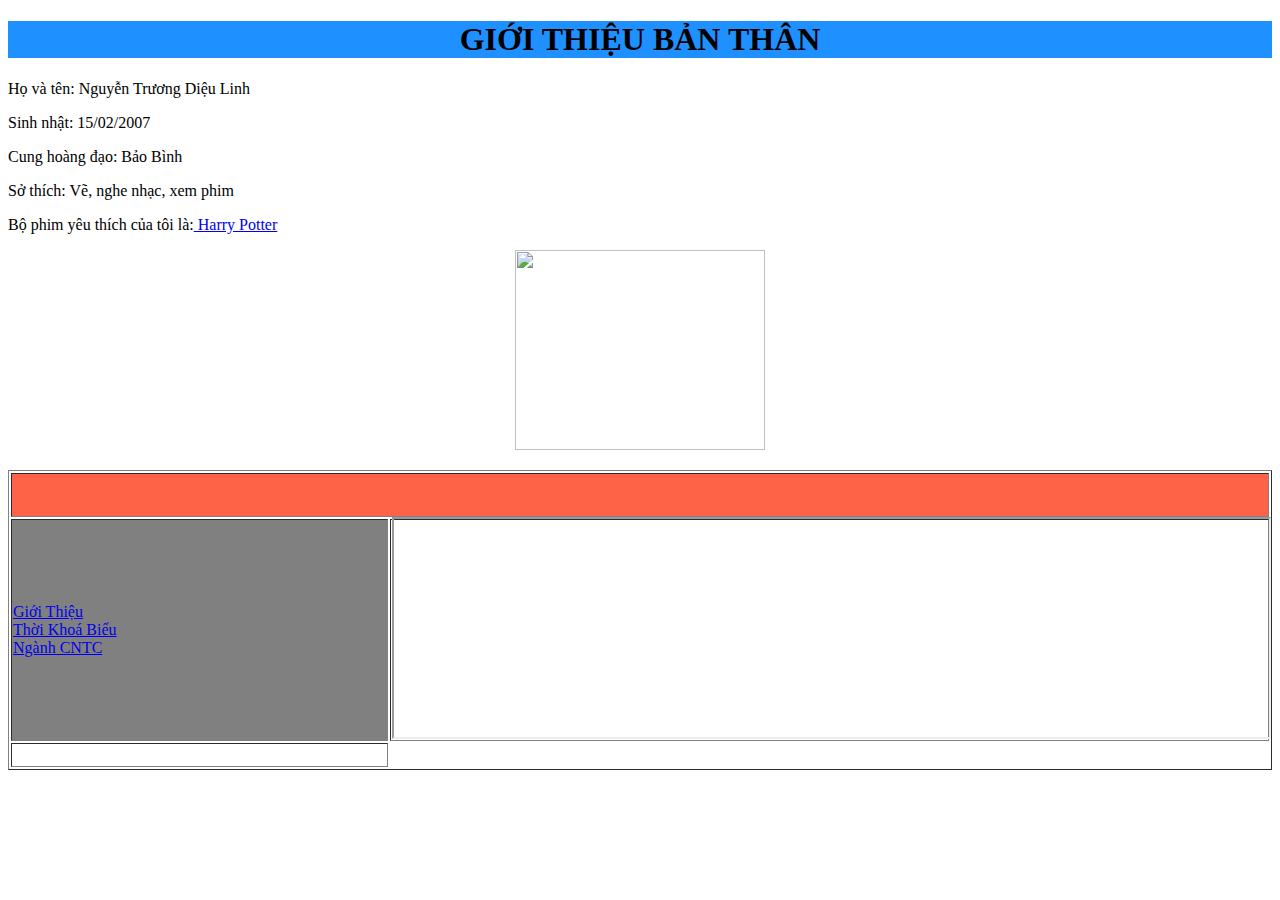
==== index.html @ d3d2154b "Add files via upload" ====
<!DOCTYPE html>
<html>

<head>
  <meta charset="utf-8">
  <meta name="viewport" content="width=device-width">
  <title> BÀI TẬP TIN HỌC LỚP 12</title>
  <link href="style.css" rel="stylesheet" type="text/css" />
</head>

<body>
  <center>
    <h1 style="background-color:DodgerBlue;"> GIỚI THIỆU BẢN THÂN </h1>
  </center>
  <p>
    Họ và tên: Nguyễn Trương Diệu Linh
  <p>
    Sinh nhật: 15/02/2007
  <p>
    Cung hoàng đạo: Bảo Bình
  <p>
    Sở thích: Vẽ, nghe nhạc, xem phim
  <p>
    Bộ phim yêu thích của tôi là:<a href=https://m.youtube.com/watch?v=aE_R7XfWLLk&pp=ygUQI2hhcnJ5cG90dGVydGFwMQ%3D%3D>
      Harry Potter </a>
    <center> <img src="https://www.techadvisor.com/wp-content/uploads/2022/06/harry_potter.jpg?quality=50&strip=all"
        width="250" height="200"></center>
  </p>
  <script src="script.js"></script>
</body>

</html>
</p>
  <script src="script.js"></script>
</body>
 <head>
   <body>
     <table border="1" width="100%" height="300px">
       <tr>
           <td colspan="2" height="40px" bgcolor="tomato">
           <center
         </td>
    </tr>
    <tr>
      <td width="30%" bgcolor="gray">
        <a href="contents/gioithieu.html" target="Noidung"> Giới Thiệu</a> <br>
        <a href="contents/tkb.html" target="Noidung"> Thời Khoá Biểu</a> <br>
        <a href="contents/Ngành CNTC.html" target="Noidung"> Ngành CNTC</a> <br>
      </td>
      <td>
        <iframe name="Nội Dung" width="100%" height="100%"></iframe>
      </td>
    </tr>
      <tr>
         <td height="20px">

         </td>
       </tr>
     </table>
   </body>
 </head>
</html>
---- style.css ----
html {
  height: 100%;
  width: 100%;
}
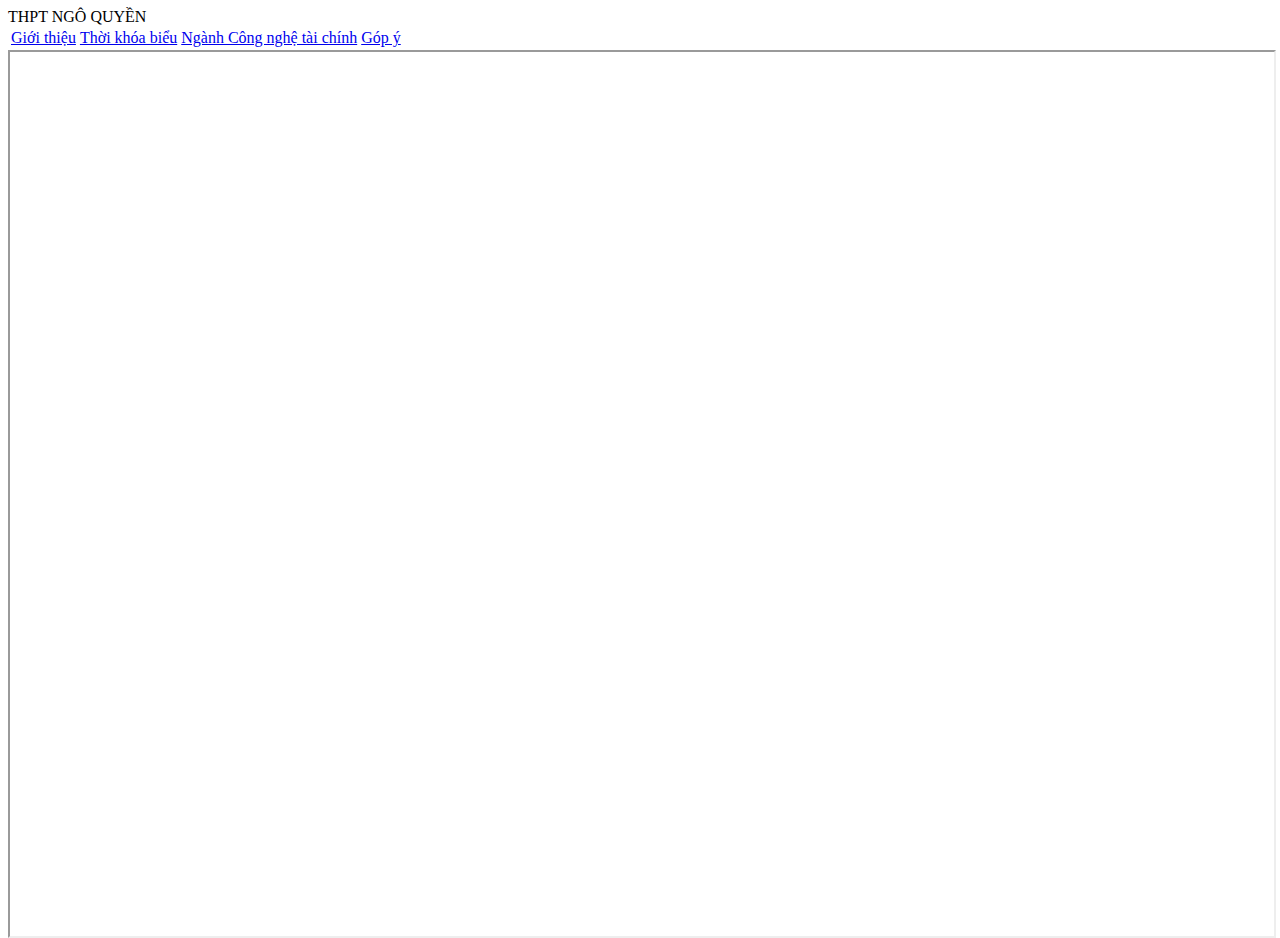
==== commit aa46720f: "Create index.html" ====
--- a/index.html
+++ b/index.html
@@ -1,62 +1,41 @@
-<!DOCTYPE html>
 <html>
-
-<head>
-  <meta charset="utf-8">
-  <meta name="viewport" content="width=device-width">
-  <title> BÀI TẬP TIN HỌC LỚP 12</title>
-  <link href="style.css" rel="stylesheet" type="text/css" />
-</head>
-
-<body>
-  <center>
-    <h1 style="background-color:DodgerBlue;"> GIỚI THIỆU BẢN THÂN </h1>
-  </center>
-  <p>
-    Họ và tên: Nguyễn Trương Diệu Linh
-  <p>
-    Sinh nhật: 15/02/2007
-  <p>
-    Cung hoàng đạo: Bảo Bình
-  <p>
-    Sở thích: Vẽ, nghe nhạc, xem phim
-  <p>
-    Bộ phim yêu thích của tôi là:<a href=https://m.youtube.com/watch?v=aE_R7XfWLLk&pp=ygUQI2hhcnJ5cG90dGVydGFwMQ%3D%3D>
-      Harry Potter </a>
-    <center> <img src="https://www.techadvisor.com/wp-content/uploads/2022/06/harry_potter.jpg?quality=50&strip=all"
-        width="250" height="200"></center>
-  </p>
-  <script src="script.js"></script>
-</body>
-
+ <head>
+   <meta charset="utf-8">
+   <meta name="viewport" content="width=device-width">
+   <title>BÀI TẬP TIN HỌC 12</title>
+   <link href="style.css" rel="stylesheet" type="text/css" />
+ </head>
+ <body>
+  
+  <div class="header"> THPT NGÔ QUYỀN</div>
+  <div class="thucdon">
+   <table>
+    <tr>
+     <td>
+      <div class="box">
+       <a href="Contents/Giới thiệu.html" target="noidung">Giới thiệu</a>
+      </div>
+     </td>
+     <td>
+      <div class="box">
+       <a href="Contents/Thời khóa biểu.html"target="noidung">Thời khóa biểu</a>
+      </div>
+     </td>
+     <td>
+      <div class="box">
+        <a href="Contents/Ngành CNTC.html"target="noidung">Ngành Công nghệ tài chính</a>
+      </div>
+       </td>
+     <td>
+      <div class="box">
+         <a href="Content/bai7-nv2.html"target="noidung">Góp ý</a>
+      </div>
+     </td>
+    </tr>
+    </table>
+  </div>
+  <div class="noidung">
+   <iframe name="noidung" width="100%" height="100%"></iframe>
+  </div>
+ </body>
 </html>
-</p>
-  <script src="script.js"></script>
-</body>
- <head>
-   <body>
-     <table border="1" width="100%" height="300px">
-       <tr>
-           <td colspan="2" height="40px" bgcolor="tomato">
-           <center
-         </td>
-    </tr>
-    <tr>
-      <td width="30%" bgcolor="gray">
-        <a href="contents/gioithieu.html" target="Noidung"> Giới Thiệu</a> <br>
-        <a href="contents/tkb.html" target="Noidung"> Thời Khoá Biểu</a> <br>
-        <a href="contents/Ngành CNTC.html" target="Noidung"> Ngành CNTC</a> <br>
-      </td>
-      <td>
-        <iframe name="Nội Dung" width="100%" height="100%"></iframe>
-      </td>
-    </tr>
-      <tr>
-         <td height="20px">
-
-         </td>
-       </tr>
-     </table>
-   </body>
- </head>
-</html>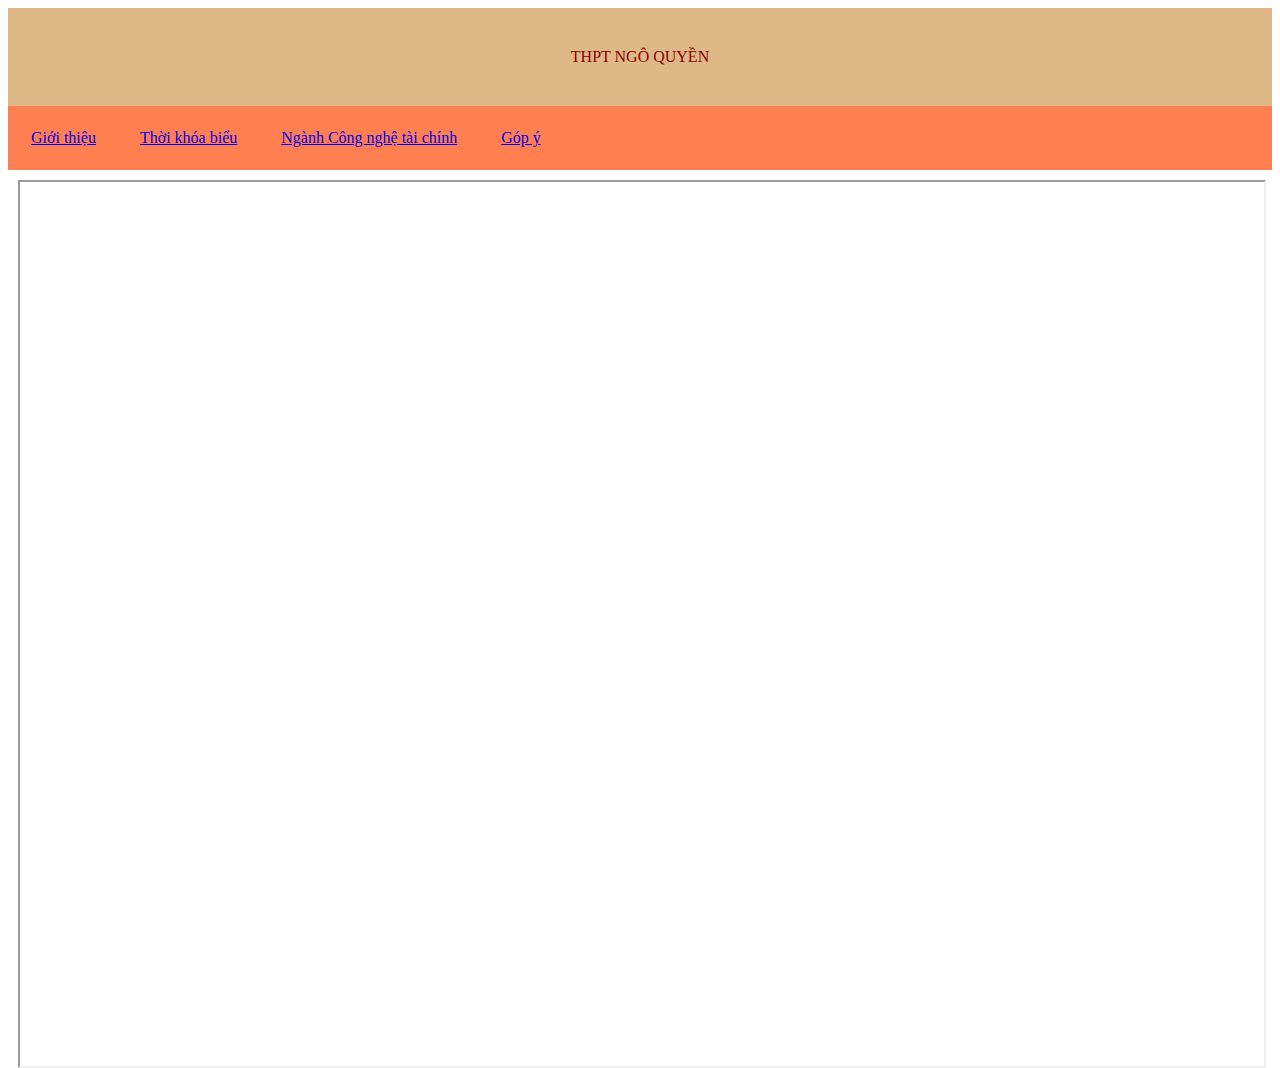
==== commit 73e6cd8c: "Update index.html" ====
--- a/index.html
+++ b/index.html
@@ -2,7 +2,7 @@
  <head>
    <meta charset="utf-8">
    <meta name="viewport" content="width=device-width">
-   <title>BÀI TẬP TIN HỌC 12</title>
+   <title>BÀI TẬP TIN HỌC 12M</title>
    <link href="style.css" rel="stylesheet" type="text/css" />
  </head>
  <body>
@@ -13,22 +13,22 @@
     <tr>
      <td>
       <div class="box">
-       <a href="Contents/Giới thiệu.html" target="noidung">Giới thiệu</a>
+       <a href="contents/gioithieu.html" target="noidung">Giới thiệu</a>
       </div>
      </td>
      <td>
       <div class="box">
-       <a href="Contents/Thời khóa biểu.html"target="noidung">Thời khóa biểu</a>
+       <a href="contents/tkb.html"target="noidung">Thời khóa biểu</a>
       </div>
      </td>
      <td>
       <div class="box">
-        <a href="Contents/Ngành CNTC.html"target="noidung">Ngành Công nghệ tài chính</a>
+        <a href="contents/Ngành CNTC.html"target="noidung">Ngành Công nghệ tài chính</a>
       </div>
        </td>
      <td>
       <div class="box">
-         <a href="Content/bai7-nv2.html"target="noidung">Góp ý</a>
+         <a href="contents/bai7-nv2.html"target="noidung">Góp ý</a>
       </div>
      </td>
     </tr>
--- a/style.css
+++ b/style.css
@@ -1,4 +1,27 @@
 html {
   height: 100%;
   width: 100%;
-}+}
+.header{
+  color: DarkRed;
+  background-color:BurlyWood;
+  text-align: center;
+  padding: 40px;
+}
+.thucdon{
+  background-color: Coral;
+  text-align: center; 
+  display: block; 
+}
+.thucdon a{
+  background-color:Coral;
+  display: block; 
+  padding: 20px; 
+}
+.thucdon a: hover{
+  color: white;
+}
+.noidung{
+  background:white;
+  margin: 10px;
+}
